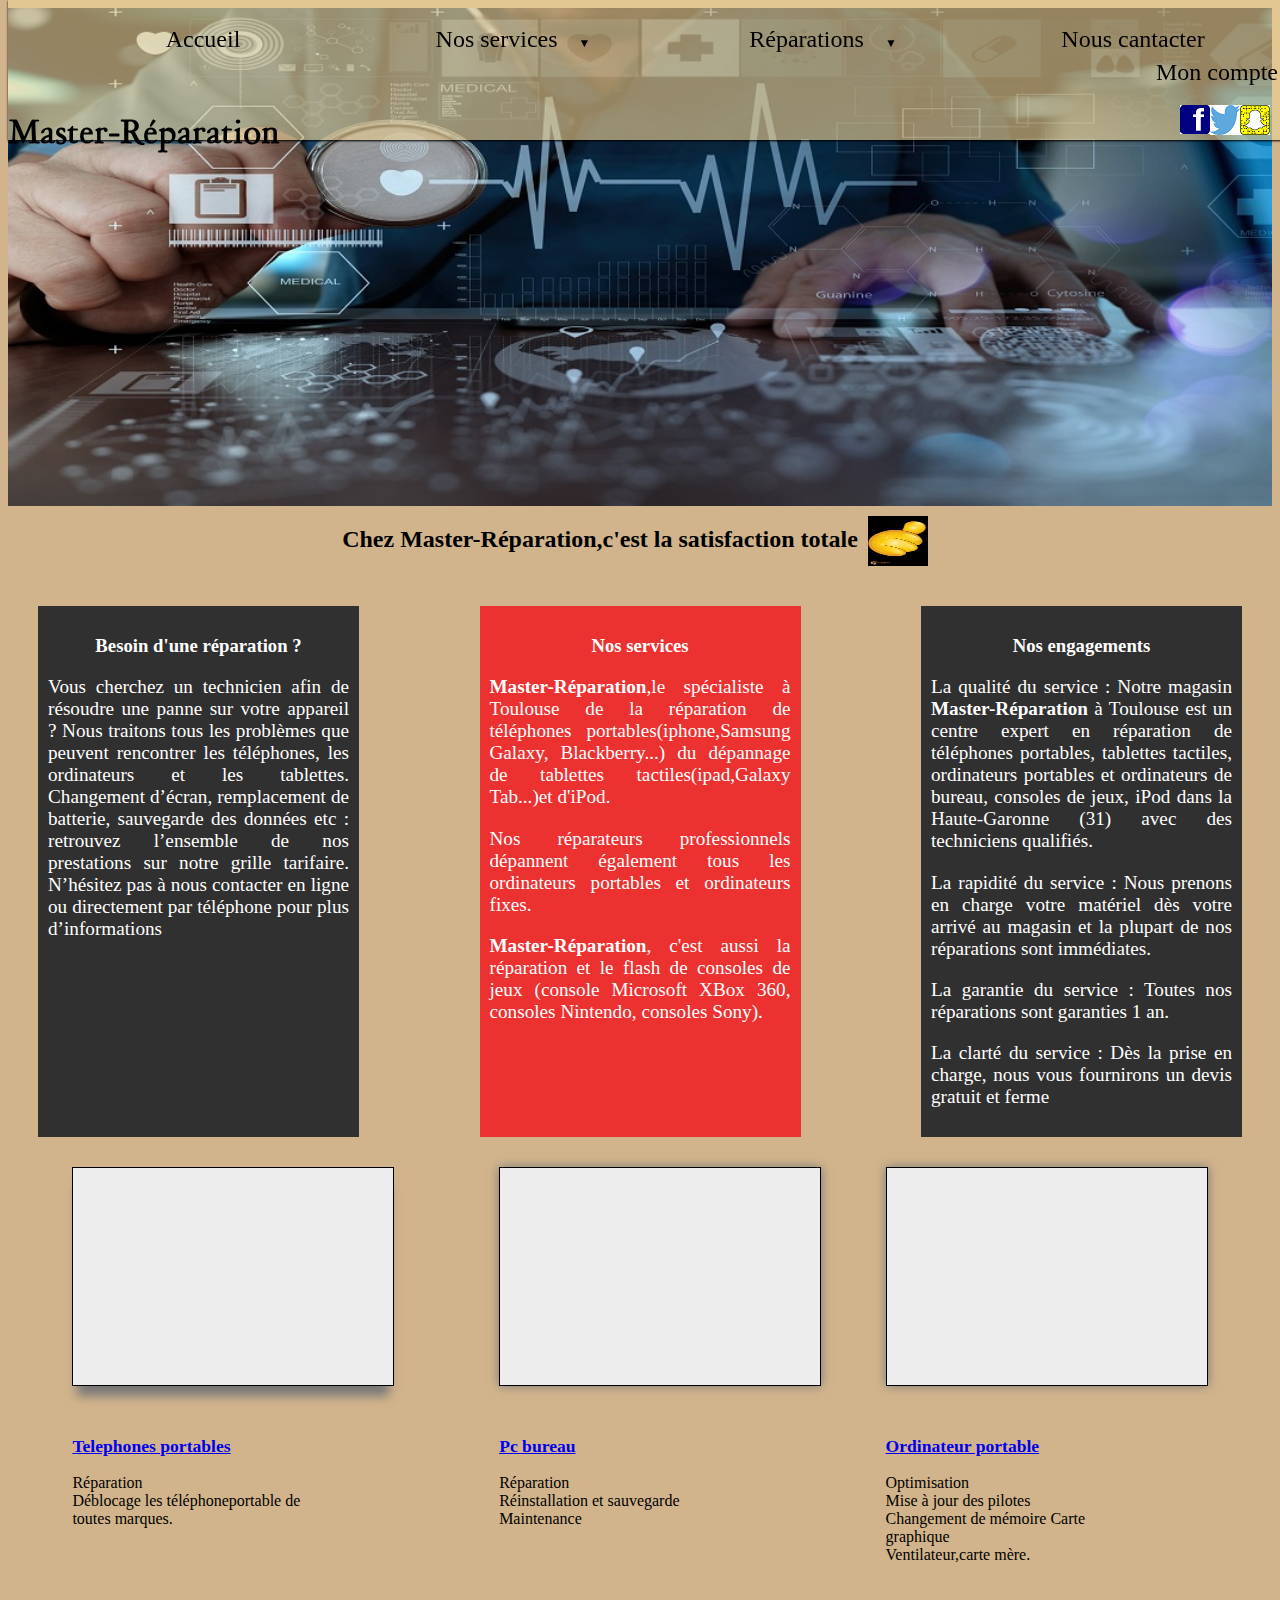
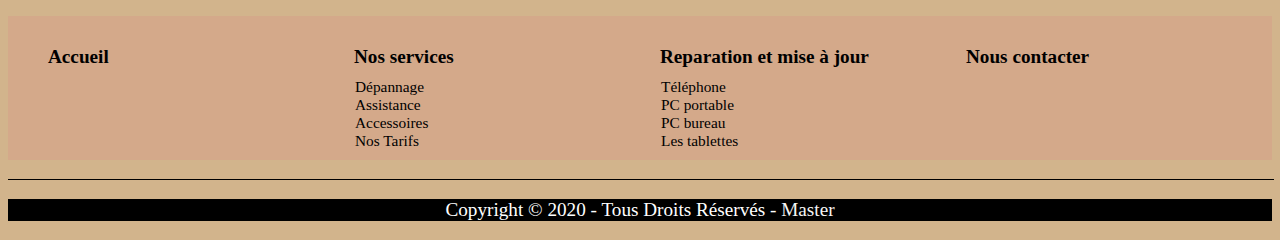
==== index.html @ d9ee6989 "ajout des dossiers" ====
<!DOCTYPE html>
<html>
<head>
	<meta charset="utf-8">
	<link rel="stylesheet" type="text/css" href="css/style.css">
	<title>INFO-TECHN</title>
</head>
<body>
	<div id="bloc_page">
		<header id="menu">
			<nav>
				<ul>
					<li><a href="#"> Accueil </a></li>
			
			
					<li class="deroulant"><a href="#Nos services"> Nos services &ensp;</a>
						<ul class="sous">
							<li><a href="pages/dépannage.html">Dépannage</a></li>
							<li><a href="pages/assistant.html">Assistance</a></li>
							<li><a href="pages/accessoires.html">Accessoires</a></li>
							<li><a href="pages/tarifs.html">Nos Tarifs</a></li>
						</ul>
					</li>
		
			
					<li class="deroulant"><a href="#"> Réparations &ensp;</a>
						<ul class="sous">
							<li><a href="pages/telephone.html">Téléphone</a></li>
							<li><a href="pages/Ordinateur.html">PC portable</a></li>
							<li><a href="pages/Ordinateur.html">PC bureau</a></li>
							<li><a href="pages/tablette.html">Les tablettes</a></li>
						</ul>
					</li>
			
			
					<li><a href="pages/formulaire.html"> Nous cantacter</a></li>
					</ul>
	
				
					<div class="entête">
						<h1><a href="#">Master-Réparation</a></h1>
					
								<div class="titre_principal">
										
											<div class="reseaux_sociaux">
												<div class="element1"><a href="#"><img src="image/facebook.png"alt="facebook"></a></div>
												<div class="element2"><a href="#"><img src="image/twitter.png"alt="tweeter"></a></div>
												<div class="element3"><a href="#"><img src="image/snap.png"alt="snap"></a></div>
											</div>
								</div>
											
								<div class="monCompte">
										<p><a href="#">Mon compte</a></p>
								</div>	
					</div>			
			</nav>
		</header>

		<div class="image">
			<figure>
				<img src="image/distance3.jpg" alt="ac1" >
				<img src="image/image0.jpg" alt="ac2">
				<img src="image/image14.jpg" alt="ac3">
				<img src="image/image1.jpg" alt="ac4">
				<img src="image/image13.jpg" alt="ac5">
			</figure>
		</div>
		<div class="entete_accueil">
			<h2 class="titre1">Chez <span>Master-Réparation</span>,c'est la satisfaction totale</h2>
			<img src="image/tenor.gif">
		</div>
		<div class="menu_accueil">
			
			<div class="menu_accueil1">
				<h3>Besoin d'une réparation ?</h3>
				<p>
					Vous cherchez un technicien afin de résoudre une panne sur votre appareil ? Nous traitons tous les problèmes que peuvent rencontrer les téléphones, les ordinateurs et les tablettes. Changement d’écran, remplacement de batterie, sauvegarde des données etc : retrouvez l’ensemble de nos prestations sur notre grille tarifaire. N’hésitez pas à nous contacter 
					en ligne ou directement par téléphone pour plus d’informations 
				</p>
			</div>
			<div class="menu_accueil2">
				<h3>Nos services</h3>
				<p>
					<span>Master-Réparation</span>,le spécialiste à Toulouse de la réparation de téléphones portables(iphone,Samsung Galaxy, Blackberry...) 
					du dépannage de tablettes tactiles(ipad,Galaxy Tab...)et d'iPod.
				</p>
				<p>
					Nos réparateurs professionnels dépannent 
					également tous les ordinateurs portables et ordinateurs fixes.
				</p>
				<p>
					<span>Master-Réparation</span>, c'est aussi la réparation et le flash de consoles de jeux (console Microsoft XBox 360, consoles Nintendo, consoles Sony).
				</p>
			</div>
			<div class="menu_accueil3">
				<h3>Nos engagements</h3>
				<p>
					La qualité du service : Notre magasin <span>Master-Réparation </span>à Toulouse est un centre expert en réparation de téléphones portables, tablettes tactiles, ordinateurs portables et ordinateurs de bureau, consoles de jeux, 
					iPod  dans la Haute-Garonne (31) avec des techniciens qualifiés.
				</p>
				<p>
					La rapidité du service : Nous prenons en charge votre matériel dès votre arrivé au magasin et la plupart de nos réparations sont immédiates.

				</p>
				<p>
					La garantie du service : Toutes nos réparations sont garanties 1 an.

				</p>
				<p>
					La clarté du service : Dès la prise en charge, nous vous fournirons un devis gratuit et ferme

				</p>
			</div>
			
		</div>
				<section class="bande_annonce">
											
							<div class="petit-menu">
										
											<article class="position">
												<div class="d1">
													
												</div>
											
												<p><a href="pages/telephone.html">Telephones portables</a></p>
											
											
															<ul>		
																<li><a href="pages/telephone.html">Réparation</a></li>
																<li><a href="pages/telephone.html">Déblocage les téléphoneportable de toutes marques.</a></li>
															</ul>
														
											</article>
														
										
											<article class="position">
												<div class="d2">
													
												</div>
																								
												<p><a href="pages/Ordinateur.html">Pc bureau</a></p>
											

														
		
														<ul>		
															<li><a href="pages/Ordinateur.html">Réparation</a></li>
															<li><a href="pages/Ordinateur.html">Réinstallation et sauvegarde</a></li>
															<li><a href="pages/Ordinateur.html">Maintenance</a></li>
														</ul>
											</article>
																
													
										
										
											<article class="position">
												<div class="d3">
													
												</div>
																						
											
												<p><a href="pages/Ordinateur.html">Ordinateur portable</a></p>
													
											
														<ul>
															<li><a href="pages/tarifs.html">Optimisation</a></li>
															<li><a href="pages/tarifs.html">Mise à jour des pilotes</a></li>
															<li><a href="pages/tarifs.html">Changement de mémoire Carte graphique</a></li>
															<li><a href="pages/tarifs.html">Ventilateur,carte mère.</a></li>
														</ul>
											</article>					
											
									
							</div>	
																				
				</section>
				<section>
						
					<footer>
						
							<ul>
								<li id="Accueil" class="bas_de_page"><a href="#"> Accueil &ensp;</a></li>
								<li id="Nos services"class="bas_de_page"><a href="#"> Nos services &ensp;</a>
									<ul class="sous1">
										<li><a href="pages/dépannage.html">Dépannage</a></li>
										<li><a href="pages/assistant.html">Assistance</a></li>
										<li><a href="pages/accessoires.html">Accessoires</a></li>
										<li><a href="pages/tarifs.html">Nos Tarifs</a></li>
									</ul>
								</li>
								<li id="Réparations"class="bas_de_page"><a href="#"> Reparation et mise à jour &ensp;</a>
									<ul class="sous1">
										<li><a href="pages/telephone.html">Téléphone</a></li>
										<li><a href="pages/Ordinateur.html">PC portable</a></li>
										<li><a href="pages/Ordinateur.html">PC bureau</a></li>
										<li><a href="pages/tablette.html">Les tablettes</a></li>
									</ul>
								</li>
								<li id="Divers"class="bas_de_page"><a href="pages/formulaire.html"> Nous contacter &ensp;</a></li>
							</ul>
						
					</footer>
	
					<div class="trait">
						<hr align="center" width="100%"color="black"size="1">
					</div>
					<div class="Mention">
						
						<p class="fl_gauche">Copyright &copy; 2020 - Tous Droits Réservés - <a href="#">Master</a></p>  
						
					</div>	
				</section>
	</div>	
</body>
</html>
---- css/style.css ----
/* Définition des polices personnalisées */

@font-face
{
    font-family: 'BallparkWeiner';
    src: url('polices/ballpark.eot');
    src: url('polices/ballpark.eot?#iefix') format('embedded-opentype'),
         url('polices/ballpark.woff') format('woff'),
         url('polices/ballpark.ttf') format('truetype'),
         url('polices/ballpark.svg#BallparkWeiner') format('svg');
    font-weight: normal;
    font-style: normal;
}

@font-face
{
    font-family: 'Dayrom';
    src: url('polices/dayrom.eot');
    src: url('polices/dayrom.eot?#iefix') format('embedded-opentype'),
         url('polices/dayrom.woff') format('woff'),
         url('polices/dayrom.ttf') format('truetype'),
         url('polices/dayrom.svg#Dayrom') format('svg');
    font-weight: normal;
    font-style: normal;
}

/*EN-tête*/
/* Page de garde*/

.entête h1/*Le nom du site*/
{

   position: absolute;
   top: 80px;
   left: auto;
   font-family: 'Dayrom', serif;
   position: fixed;
   
}


.monCompte p/*Se connecter au compte*/
{
   position: absolute;
   top: 15px;
   font-size: 1.5em;
   color:black;
   right: 0px;
   padding: 10px;
   text-decoration: none;
}
.monCompte a/*Se connecter au compte*/
{
   text-decoration: none;
   color: black;
}
.reseaux_sociaux /*icones réseaux sociaux*/
{
   display: flex;
   position: absolute;
   top: 95px;
   right: 10px; 
   position: fixed;
}
.image figure
{
   display: flex;
   width: 500%;
   position: relative;
   animation: diapoA 20s infinite alternate;
   margin: 0;
   z-index: -7;
}
.image figure img
{
   width: 20%;
}
.image 
{
   overflow: hidden; 
   margin: auto;
   width: 100%;
}
.image img
{
   width: 100%;
}
@keyframes diapoA{
   0%{
      left: 0;
   }
   20%{
      left: 0;
   }
   25%{
      left: -100%;
   }
   45%{
      left: -100%;
   }
   50%{
      left: -200%;
   }
   70%{
      left: -200%;
   }
   75%{
      left: -300%;
   }
   95%{
      left: -300%;
   }
   100%{
      left: -400%;
   }
   110%{
      left: 0;
   }
   
}

/*Lingne de menu et sous menu*/
nav{
   width: 100%;
   margin: 0 auto;
   position: fixed;
   top: 0px;
   height: 140px;
   background-color: rgba(235, 208, 149, 0.637);   
   box-shadow: 0px 1px 2px;
}
nav ul{
   list-style-type: none;
   display: flex;
}

nav ul li{
   flex: 1 1 auto;
   text-align:center;
   position: relative;
   font-size: 1.5em;
   width: 80%;
   flex-grow: 1;
}
nav a{
   display: block;
   text-decoration: none;
   color: black;
   border-bottom: 1px solid transparent;
   padding: 10px 0px;
   text-align: center;
}
nav a:hover{
   color: orange;
   border-bottom: 1px solid gold;
   border-radius: 20px;
}
.sous{
   display: none;
   position: absolute;
   width: 75%;
   z-index: 1000;
     
}
nav > ul li:hover .sous
{
   display: flex;
   flex-flow: column wrap;
}
.sous li
{
   flex: 1 1 auto;
   text-align: left;
   font-size: 0.7em;  
}
.sous a
{
   padding: 10px;
   border-bottom: none;
   background-color: rgba(200, 200,200, 0.1);
   color: white;
}
.sous a:hover
{
   border-bottom: none;
   background-color: RGBa(200,200,200,0.1);
}
.deroulant > a::after
{
   content:" ▼";
   font-size: 12px;
}
/*Le corps de la page index*/

.entete_accueil
{
   display: flex;
   justify-content: center;
   
}

.menu_accueil1,.menu_accueil3
{

   width: 25%;
   background-color:rgb(49, 48, 48);
   color: white;
   padding: 10px;
   -webkit-transition: 0.3s ease-in-out;
   transition: ease-in-out 0.3s;
}
.menu_accueil2
{
   width: 25%;
   color: white;
   background-color:rgb(236, 49, 49);
   padding: 10px;
   -webkit-transition: 0.3s ease-in-out;
   transition: ease-in-out 0.3s;
}
.menu_accueil1:hover,.menu_accueil2:hover,.menu_accueil3:hover
{
   -webkit-transform: scale(1.05);
   transform: scale(1.05);
}
.menu_accueil
{
   display: flex;
   justify-content: center;
   justify-content: space-between;
   margin: 30px;
}
.menu_accueil p
{
   text-align: justify;
}
.menu_accueil h3
{
   text-align: center;
}
.entete_accueil img
{
   height: 50px;
   width: 60px;
   margin: 10px;
}



/*Les 3 images du menu*/

.d1 
{
   height: 70%;
   width: 320px;
   box-shadow: 0px 15px 10px -5px #777;
   background-size: contain;
   background-color: #ededed;
   animation: fondu 15s ease-in-out infinite both;
   border: 1px solid;
   background-repeat: no-repeat;
}
.d2 
{
   height: 70%;
   width: 320px;
   box-shadow: 0px 0px 10px #777;
   background-size: contain;
   background-repeat: no-repeat;
   background-color: #ededed;
   animation: fondu 15s ease-in-out infinite both;
   border: 1px solid;
}
.d3 
{
   height: 70%;
   width: 320px;
   box-shadow: 0px 0px 10px #777;
   background-size: contain;
   background-repeat: no-repeat;
   background-color: #ededed;
   animation: fondu 15s ease-in-out infinite both;
   border: 1px solid;
}
.petit-menu .d1,.petit-menu .d2,.petit-menu .d3
{
   margin-bottom: 50px;
}
.d1:hover, .d2:hover, .d3:hover
{
   animation-play-state: paused;
}
@keyframes fondu{
   0%{
      background-image: url(../image/ecran1.jpg);
   }
   33.33%{
      background-image: url(../image/photo3.jpg);
   }
   66.67%{
      background-image: url(../image/ecran3.jpg);
   }
   100%{
      background-image: url(../image/photo4.jpg);
   }
}
.petit-menu
{
   display: flex;
   justify-content: center;
   justify-content: space-evenly;
}
.petit-menu p
{
   text-align: left;
}
.petit-menu li a
{
   color: black;
}

.petit-menu li
{
   list-style-type: none;
   width: 70%;
   
}
.position ul
{
   padding: 0px 30px 0px 0px;
   margin-bottom: 40%;
}
.position ul li a
{
   margin: 0px;
   text-decoration: none;
}
.position p
{
   font-size: 1.1em;
   font-weight: bold;
}

/*Partie navigable*/
body
{
   width: auto; 
   /*background-image: url(../image/image10.jpg);*/
   background-repeat: no-repeat;
   background-size: cover ;
   background-color: tan;
   background-attachment: fixed;
}
/*Pied de page*/

footer  li a
{
   text-decoration: none;
   color: black;
   justify-content: center;
   list-style: none;
   font-weight: bold;
}
footer 
{
   font-size: 1.2em;
   background-color: rgba(221, 127, 132, 0.212);
   margin-top: 140px;
   padding-top: 10px;
}
footer ul li
{
  list-style: none;
  float: left;
  width: 25%;
  text-align: left;
  text-decoration-line: none; 
}
footer ul::after
{
   content: "";
   display: table;
   clear: both;
}
footer a:hover
{
   color: darkorange;
}
footer > ul li:hover .sous1
{
   display: block;
}

.sous1 li
{
   float: none;
   width: auto;
   text-align: left;
   list-style-type: none;
   font-size: 0.8em;
     
}
.sous1 a
{
   border-bottom: none;
   font-weight: unset;
}
.sous1
{
   text-decoration: none;
   padding:10px 15px 10px 1px;
   width: auto;
   margin: 0px 110px 0px 0px;
}
/*Mention légale*/
.Mention 
{
   text-align: center;
   background-color: black;
   color:white;

}
.Mention a
{
   text-decoration: none;
   color: whitesmoke;
}
/*Mise en forme page dépannage*/
span
{
   font-weight: bold;
}

.page_depannage_de_garde
{
   display: block;
   margin: 180px 0px 20px 0px;
}
.page_depannage_de_garde h2
{
   text-align: center;
   text-decoration: underline;
}
.page_depannage_de_garde p
{
   justify-content: center;
   width: 70%;
   margin: 10px 50px 60px 200px;
   font-size: 1.4em;
   text-align: justify;
}
.menu_depannage,.menu_depannage1
{
   display: flex;
   justify-content: space-around; 
   height: 50%;
   
}
.page_depannage [alt="1"]:hover,.page_depannage [alt="2"]:hover,.page_depannage [alt="3"]:hover,.page_depannage [alt="4"]:hover,.page_depannage [alt="5"]:hover,.page_depannage [alt="6"]:hover
{
   -webkit-transform: scale(1.05);
   transform: scale(1.05);
}
.page_depannage [alt="1"],.page_depannage [alt="2"],.page_depannage [alt="3"],.page_depannage [alt="4"],.page_depannage [alt="5"],.page_depannage [alt="6"]
{
   -webkit-transition: 0.3s ease-in-out;
   transition: ease-in-out 0.3s;
}
.menu_depannage1
{
   margin: 30px 0px 0px 0px;
}
.menu_depannage p,.menu_depannage1 p
{
   text-align: center;
}
.page_depannage p a
{
   color: black;
}

/*Mise en forme Assistance*/
.section_assist
{
   display: flex;
   justify-content: center;
   margin: 148px 0px 20px 0px; 
}
.image_distance
{
   margin-left: 70px;

}
.image_assist{
  margin:0px auto;
  width:550px;
  height:300px;
  box-shadow: 0px 1px 2px;
  background-image:url(../image/photo1.jpg);
  animation: diapo 15s ease-in-out infinite both;
  margin-bottom: 30px;
}

.image_assist1{
   margin:0px auto;
   width: 550px;
   height: 300px;    
   background-size: contain;
   animation: diapo 15s ease-in-out infinite both;
   box-shadow: 0px 1px 2px;
}
.image_assist:hover, .image_assist1:hover{
   animation-play-state: paused;
}
@keyframes diapo{
   0%{background-image: url(../image/distance.jpg);}
   33.33%{background-image: url(../image/distance2.jpg);}
   66.67%{background-image: url(../image/distance1.jpg);}
   100%{background-image: url(../image/photo4.jpg);}
}

.assistant
{
   margin-left: 30px;
   width: 30%;
   padding: 20px 90px 20px 20px;
 
}
.assistant h2
{
   text-align: center;
}
.article_actu
{
   border: solid black 1px;
   width: 100%;
   margin: 0px 0px 0px 0px;
}
.assist_actualités
{
   display: flex;
}
.assistant li,p
{
   font-size: 1.2em;
}
.assistant p
{
   text-align: justify;
}


/* Mise en forme page accessoire*/
.menu_accessoire
{
   margin: 148px 0px 20px 0px; 
}
.menu_accessoire h2,p,h5
{
   text-align: center;
   
}
.accessoires
{
   flex: 1 1 auto;
   margin: 30px;
}
.accessoires h5 a
{
   color: black;
}
.accessoire_classe1,.accessoire_classe2,.accessoire_classe3,.accessoire_classe4
{
   display: flex;
   justify-content: space-around;
}
.nombre_pages
{
   text-align: center;
}
.accessoires [alt="1"],.accessoires [alt="2"],.accessoires [alt="3"],.accessoires [alt="4"],.accessoires [alt="5"],.accessoires [alt="6"]
.accessoires [alt="7"],.accessoires [alt="8"],.accessoires [alt="9"],.accessoires [alt="10"],.accessoires [alt="11"],.accessoires [alt="12"],
.accessoires [alt="13"],.accessoires [alt="14"],.accessoires [alt="15"],.accessoires [alt="16"]
{
   -webkit-transition: 0.3s ease-in-out;
   transition: ease-in-out 0.3s;
}
.accessoires [alt="1"]:hover,.accessoires [alt="2"]:hover,.accessoires [alt="3"]:hover,.accessoires [alt="4"]:hover,.accessoires [alt="5"]:hover,
.accessoires [alt="6"]:hover,.accessoires [alt="7"]:hover,.accessoires [alt="8"]:hover,.accessoires [alt="9"]:hover,.accessoires [alt="10"]:hover,
.accessoires [alt="11"]:hover,.accessoires [alt="12"]:hover,.accessoires [alt="13"]:hover,.accessoires [alt="14"]:hover,.accessoires [alt="15"]:hover,.accessoires [alt="16"]:hover
{
   -webkit-transform: scale(1.05);
   transform: scale(1.05);
}
/* Mise en forme page Tarif*/

.Tarifs span
{
   font-size: 1.2em;
}
.Tarifs
{
   display: flex;
   margin: 100px 0px 40px 100px;
   justify-content: center;
   
}
.tarif_particulier p,.prix_entreprise p
{
   text-align: justify;
   margin-right: 10px;
}
.intro
{
   display: block;
   margin: 148px 0px 20px 50px;
}
.intro p
{
   text-align: justify;
   flex-wrap: wrap;
}
div .Prix
{
   text-align: center ;
   text-decoration: underline;
   
}
.tarif_particulier
{
   border-right: black 1px solid;
}
.tarif_particulier h2
{
   text-align: center;
   text-decoration: underline;
}
.prix_entreprise
{
   margin: 0px 0px 0px 20px;
}
.prix_entreprise h2
{
   text-align: center ;
   text-decoration: underline;
}
/*Mise en forme pages Téléphone*/
.tarifs_telephones
{
  text-align: center;
  margin: 150px 0px 10px 10px; 
}
.prix_iphone
{
   display: flex;
   justify-content: space-evenly;
   margin: 60px 0px 20px 0px;
}
.prix_samsung
{
   display: flex;
   justify-content: space-around;
   text-align: left;
}
/* Mise en forme page Ordinateur*/
.reparation_PC
{
   text-align: center;
  margin: 150px 0px 10px 10px; 
}
.tarif_ordinateur
{
   display: flex;
   justify-content: center;
   justify-content: space-evenly;
}
.page_ordinateur ul
{
   font-size: 1.3em;
}
.prix_disque li
{
   font-size: 0.7em;
}
/*Mise en forme page Tablette*/
.reparation_PC
{
   text-align: center;
  margin: 150px 0px 10px 10px; 
}
.page_tablette
{
   display: flex;
   justify-content: center;
}
.page_tablette ul
{
   font-size: 1.3em;
   list-style-type: "\1F44D";
}
/*Mise en page formulaire*/
.contact
{
   margin: 150px 0px 10px 10px;
   text-align: center;
}
.formulaire
{
   width: 50%;
   margin-bottom: 40px;
   justify-content: center;
   margin-left: 20%;
   
}

.adresse
{
   display: flex;
   justify-content: center;

}
fieldset input
{
   border-radius: 50px;
   width: 300px;
   display: flex; 
}
#googleMap
{
   margin-top: 30px;
}
form input[type="submit"]:hover, form input[type="reset"]:hover
{
   background-color:yellow;
   color: #5bacfa;
}
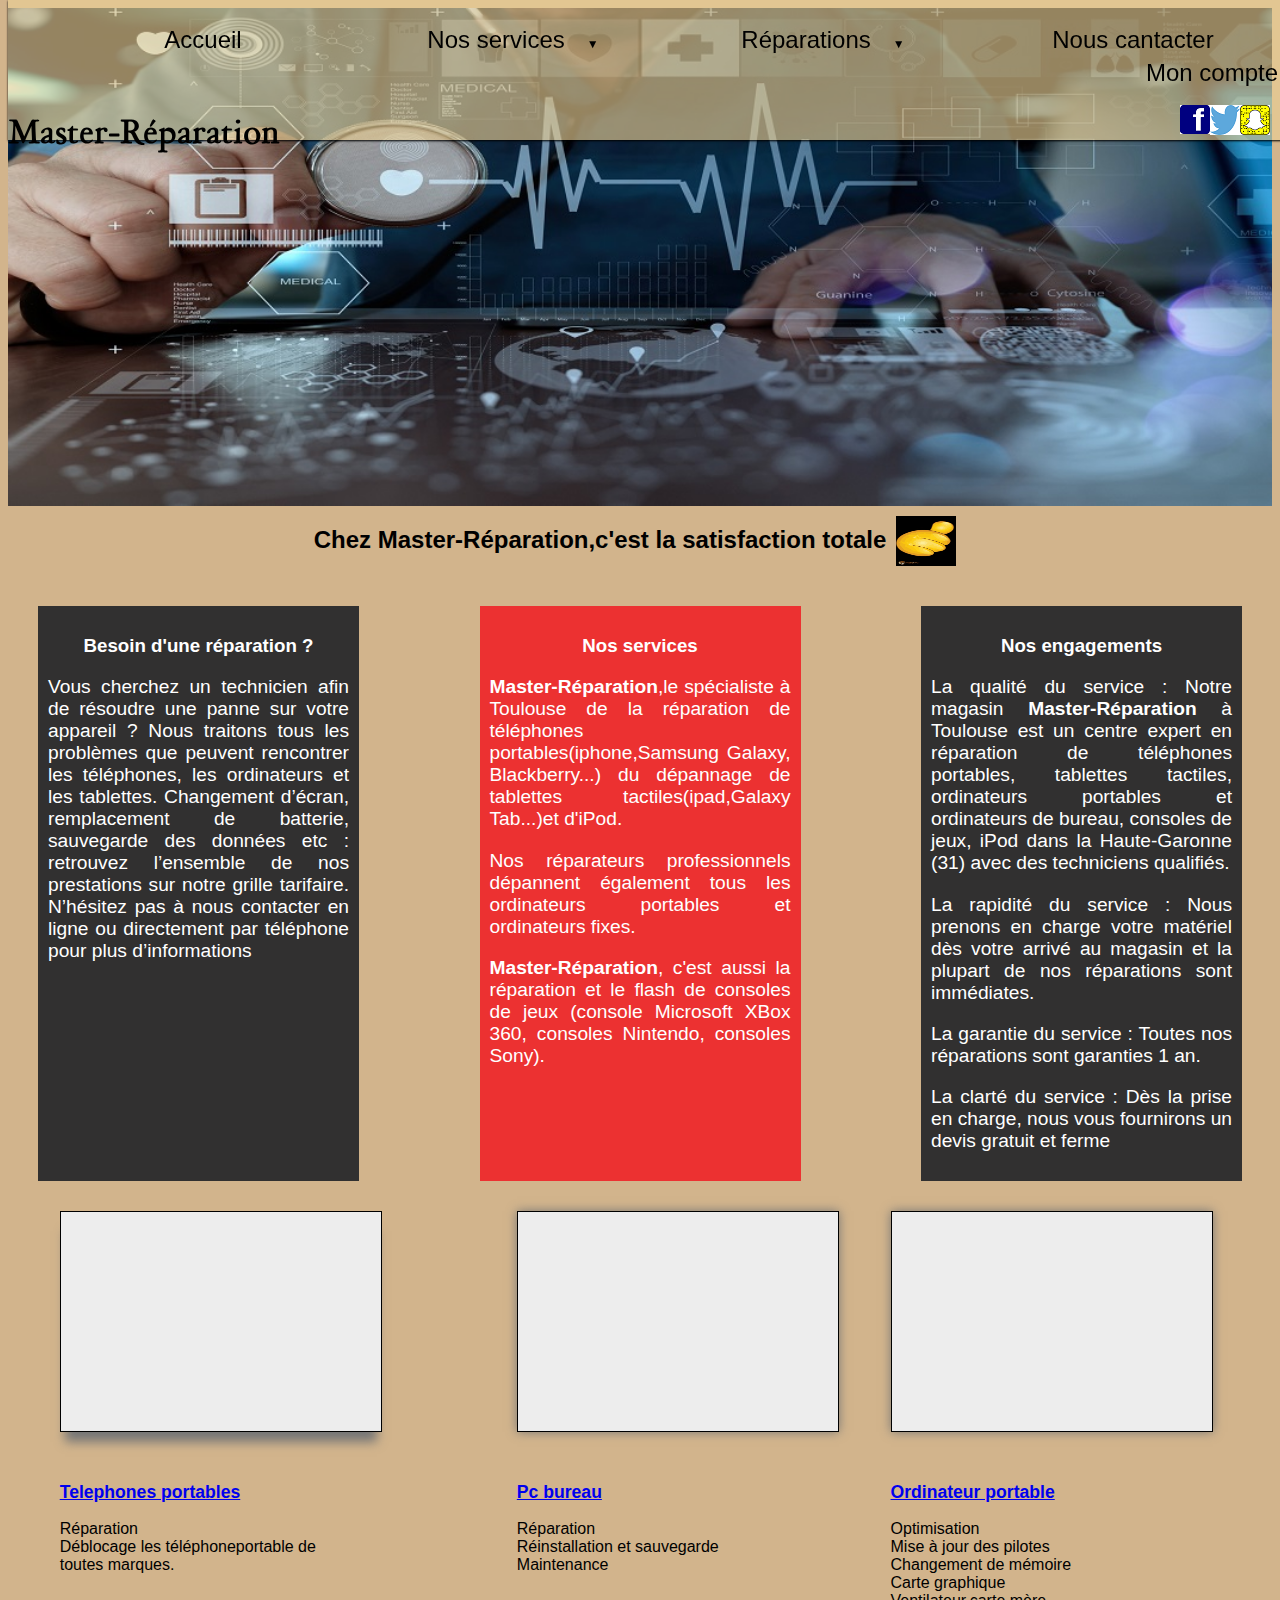
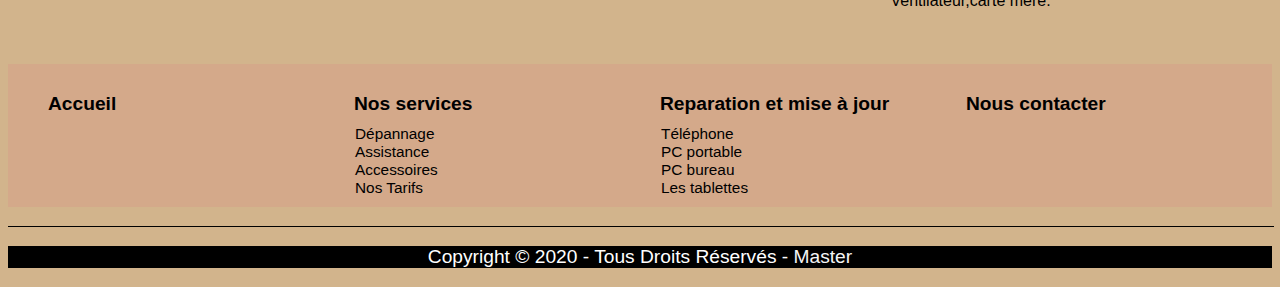
==== commit 85976cfd: "modif css et index" ====
--- a/index.html
+++ b/index.html
@@ -3,6 +3,7 @@
 <head>
 	<meta charset="utf-8">
 	<link rel="stylesheet" type="text/css" href="css/style.css">
+	<meta name="viewport" content="width=device-width,initial-scale=1.0" />
 	<title>INFO-TECHN</title>
 </head>
 <body>
--- a/css/style.css
+++ b/css/style.css
@@ -24,7 +24,6 @@
     font-style: normal;
 }
 
-/*EN-tête*/
 /* Page de garde*/
 
 .entête h1/*Le nom du site*/
@@ -245,8 +244,6 @@
    margin: 10px;
 }
 
-
-
 /*Les 3 images du menu*/
 
 .d1 
@@ -733,4 +730,31 @@
 {
    background-color:yellow;
    color: #5bacfa;
+}
+
+@media screen and (max-width: 680px){
+   body 
+   {
+       overflow-wrap: break-word;
+       margin: 0px;
+   }
+   
+}
+
+/*Règles CSS pour les mobiles*/
+@media screen and (min-width: 681px) and (max-width:1279px){
+   body 
+   {
+       font-family: 'Lucida Sans', 'Lucida Sans Regular', 'Lucida Grande', 'Lucida Sans Unicode', Geneva, Verdana, sans-serif;
+   }
+
+}
+@media screen and (min-width: 1280px){
+   body{
+       font-family: Verdana, Geneva, Tahoma, sans-serif;
+       
+   }
+}
+@media screen and (orientation: landscape){
+
 }